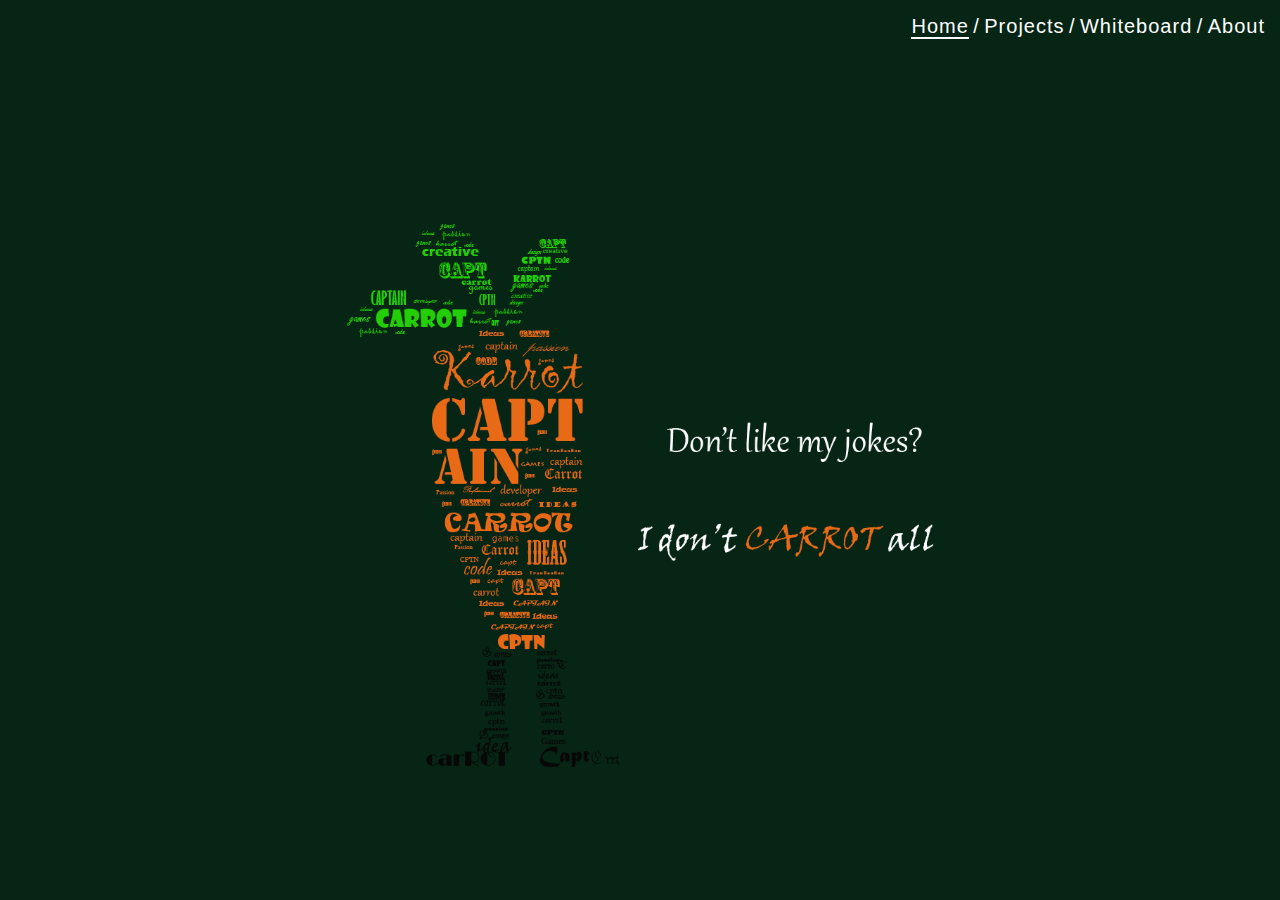
==== index.html @ 6f8ed8f3 "Rename home.html to index.html" ====
<!doctype html>
<html lang="en-US">
<head>
<meta charset="utf-8">
<meta http-equiv="X-UA-Compatible" content="IE=edge">
<meta name="viewport" content="width=device-width, initial-scale=1">
<title>Captain Carrot: Home</title>
<link href="css/commonStyle.css" rel="stylesheet" type="text/css">
<link href="css/homeStyle.css" rel="stylesheet" type="text/css">
<!--The following script tag downloads a font from the Adobe Edge Web Fonts server for use within the web page. We recommend that you do not modify it.-->
<script>var __adobewebfontsappname__="dreamweaver"</script>
<script src="http://use.edgefonts.net/source-sans-pro:n2:default.js" type="text/javascript"></script>
<!-- HTML5 shim and Respond.js for IE8 support of HTML5 elements and media queries -->
<!-- WARNING: Respond.js doesn't work if you view the page via file:// -->
<!--[if lt IE 9]>
      <script src="https://oss.maxcdn.com/html5shiv/3.7.2/html5shiv.min.js"></script>
      <script src="https://oss.maxcdn.com/respond/1.4.2/respond.min.js"></script>
    <![endif]-->
</head>
<body>
<!-- Main Container -->
<div class="container">
  <!-- Navigation -->
  <header>
    <div class="nav_right">
        <a class="underline nav_item" href="home.html">Home</a>
        <span class="nav_item">/</span>
        <a class="nav_item" href="projects.html">Projects</a>
        <span class="nav_item">/</span>
        <a class="nav_item" href="whiteboard.html">Whiteboard</a>
        <span class="nav_item">/</span>
        <a class="nav_item" href="about.html">About</a>
      </div>
  </header>
<!-- Hero Section -->
  <section class="spotlight" id="spotlight">
    <div class="filler"></div>
    <div class="filler"></div>
    <div class="filler"></div>
        <img src="images/CaptCarrotMain.png" alt="" />
  </section>
</div>
<!-- Main Container Ends -->
</body>
</html>
---- css/commonStyle.css ----
@charset "UTF-8";

/* Navigation */
header {
	width: 100%;
	margin: 0px;
	display: inline;
}
.nav_item {
	font-size: 20px;
	letter-spacing: 1px;
	transition: all 0.3s linear;
	color: #ffffff;
	text-decoration: none;
}
.nav_item:hover {
	border-bottom: 1px solid rgba(255, 255, 255, 0.5);
}
.underline {
	border-bottom: 2px solid #ffffff;
}
.nav_right {
	padding-top: 15px;
	padding-right: 15px;
	float: right;
}
.filler {
	height: 5vh;
}

@media only screen and (max-device-width: 480px) {
	.nav_item {
		font-size: 13px;
	}
}
---- css/homeStyle.css ----
@charset "UTF-8";
/* Body */
body {
	font-family: 'AvenirNext','Helvetica Neue',Arial,Helvetica,sans-serif;
	background-color: #062514;
	margin: 0px;
	padding: 0px;
}
/* Container */
.container {
	width: 100%;
	height: 100%;
	margin: 0px;
	padding: 0px;
	background-color: #062514;
}
/*Image container*/
img {
	width: auto;
	height: 80vh;
	display: block;
  margin: 0 auto;
  clear: right;
}
/* Spotlight Section */
.spotlight {
	height: 80vh;
}
@media only screen and (max-device-width: 1025px) {
	img {
		width: 80%;
		height: auto;
	}
}
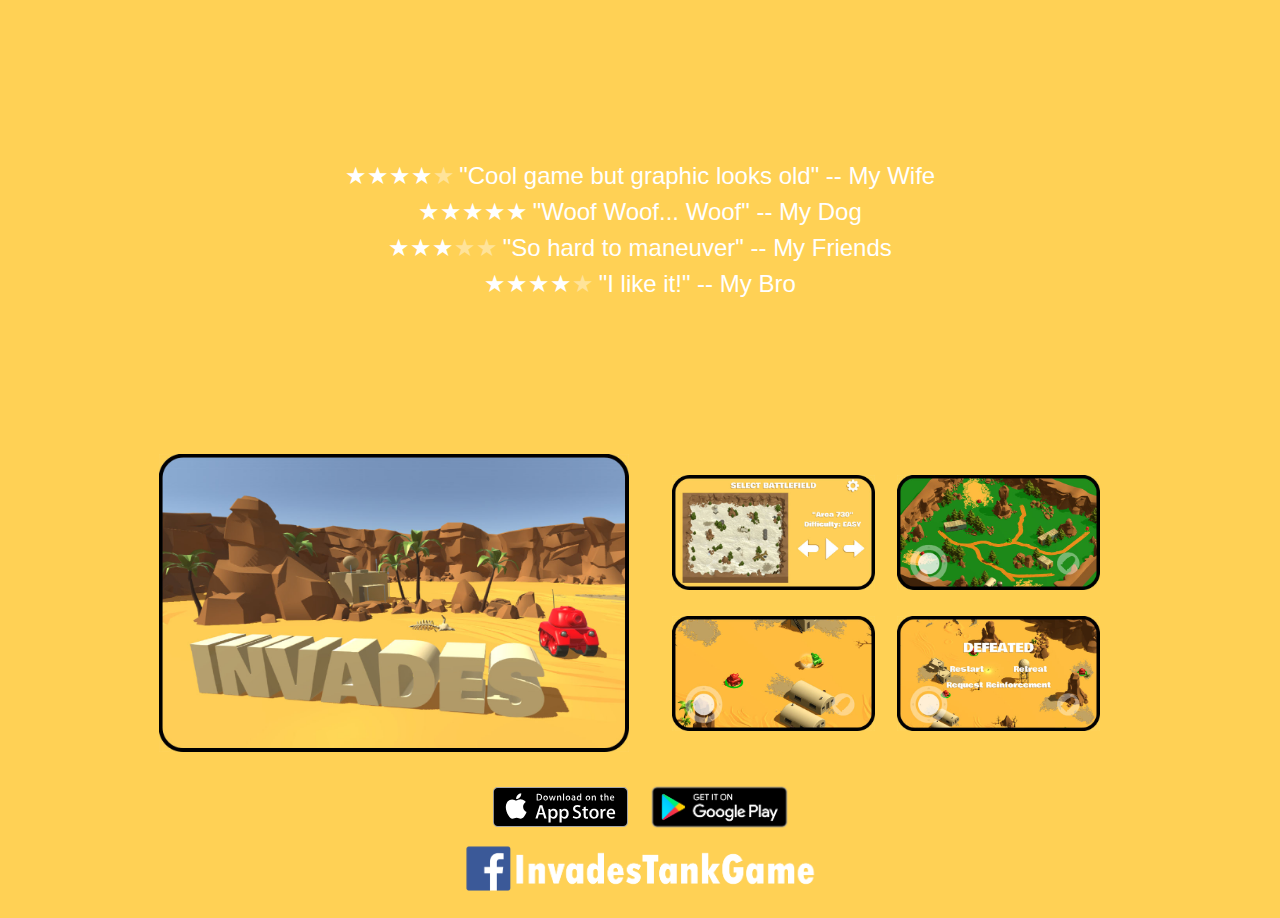
==== commit ff6de37e: "single page" ====
--- a/index.html
+++ b/index.html
@@ -4,9 +4,9 @@
 <meta charset="utf-8">
 <meta http-equiv="X-UA-Compatible" content="IE=edge">
 <meta name="viewport" content="width=device-width, initial-scale=1">
-<title>Captain Carrot: Home</title>
+<title>Projects</title>
 <link href="css/commonStyle.css" rel="stylesheet" type="text/css">
-<link href="css/homeStyle.css" rel="stylesheet" type="text/css">
+<link href="css/projectsStyle.css" rel="stylesheet" type="text/css">
 <!--The following script tag downloads a font from the Adobe Edge Web Fonts server for use within the web page. We recommend that you do not modify it.-->
 <script>var __adobewebfontsappname__="dreamweaver"</script>
 <script src="http://use.edgefonts.net/source-sans-pro:n2:default.js" type="text/javascript"></script>
@@ -20,26 +20,79 @@
 <body>
 <!-- Main Container -->
 <div class="container">
-  <!-- Navigation -->
-  <header>
-    <div class="nav_right">
-        <a class="underline nav_item" href="home.html">Home</a>
-        <span class="nav_item">/</span>
-        <a class="nav_item" href="projects.html">Projects</a>
-        <span class="nav_item">/</span>
-        <a class="nav_item" href="whiteboard.html">Whiteboard</a>
-        <span class="nav_item">/</span>
-        <a class="nav_item" href="about.html">About</a>
-      </div>
-  </header>
+
+  <section class="spotlight" id="spotlight">
+      <div class="filler"></div>
+      <br/>
+      <div class="filler"></div>
+      <span class="content">&#9733;&#9733;&#9733;&#9733;<span class="faded">&#9733;</span></span>
+      <span class="content">"Cool game but graphic looks old" -- <span class="italic">My Wife</span></span>
+      <br/>
+      <span class="content">&#9733;&#9733;&#9733;&#9733;&#9733;</span>
+      <span class="content">"Woof Woof... Woof" -- <span class="italic">My Dog</span></span>
+      <br/>
+      <span class="content">&#9733;&#9733;&#9733;<span class="faded">&#9733;&#9733;</span></span>
+      <span class="content">"So hard to maneuver" -- <span class="italic">My Friends</span></span>
+      <br/>
+      <span class="content">&#9733;&#9733;&#9733;&#9733;<span class="faded">&#9733;</span></span>
+      <span class="content">"I like it!" -- <span class="italic">My Bro</span></span>
+      <br/>
+      <br/>
+      <br/>
+  </section>
+
 <!-- Hero Section -->
-  <section class="spotlight" id="spotlight">
+  <div class="spotlight">
     <div class="filler"></div>
-    <div class="filler"></div>
-    <div class="filler"></div>
-        <img src="images/CaptCarrotMain.png" alt="" />
-  </section>
-</div>
+    <table id="desktop_table">
+      <tr>
+        <td width="10%"></td>
+        <td width="40%"><img class="img_main" src="images/InvadesMain.jpg" alt=""/></td>
+        <td width="40%">
+          <table>
+            <tr>
+              <td width="50%"><img class="img_main" src="images/img1.jpg" alt=""/></td>
+              <td width="50%"><img class="img_main" src="images/img2.jpg" alt=""/></td>
+            </tr>
+            <tr>
+              <td width="50%"><img class="img_main" src="images/img3.jpg" alt=""/></td>
+              <td width="50%"><img class="img_main" src="images/img4.jpg" alt=""/></td>
+            </tr>
+          </table>
+        </td>
+        <td width="10%"></td>
+      </tr>
+    </table>
+    <table id="mobile_table">
+      <tr>
+        <td width="10%"></td>
+        <td width="80%"><img class="img_main" src="images/InvadesMain.jpg" alt=""/></td>
+        <td width="10%"></td>
+      </tr>
+      <tr>
+        <td width="10%"></td>
+        <td width="80%">
+          <table>
+            <tr>
+              <td width="50%"><img class="img_main" src="images/img1.jpg" alt=""/></td>
+              <td width="50%"><img class="img_main" src="images/img2.jpg" alt=""/></td>
+            </tr>
+            <tr>
+              <td width="50%"><img class="img_main" src="images/img3.jpg" alt=""/></td>
+              <td width="50%"><img class="img_main" src="images/img4.jpg" alt=""/></td>
+            </tr>
+          </table>
+        </td>
+        <td width="10%"></td>
+      </tr>
+    </table>
+    <div>
+    <a target="_blank" href="https://itunes.apple.com/us/app/invades/id1305775356?mt=8"><img class="img_border" alt="Download on App Store" src="images/AppStoreBadge.svg"/></a>
+	  <a target="_blank" href="https://play.google.com/store/apps/details?id=com.CaptainCarrot.InvadesTankGame"><img alt="Get it on Google Play" height="60" src="images/GooglePlayBadge.png"/></a>
+    </div>
+    <a target="_blank" href="https://www.facebook.com/InvadesTankGame"><img class="img_logo" alt="" src="images/fbIcon.png"/></a>
+  </div>
+  <br/>
 <!-- Main Container Ends -->
 </body>
 </html>
--- a/css/projectsStyle.css
+++ b/css/projectsStyle.css
@@ -0,0 +1,69 @@
+@charset "UTF-8";
+/* Body */
+body {
+	font-family: 'AvenirNext','Helvetica Neue',Arial,Helvetica,sans-serif;
+	background-color: #ffd155 !important;
+	height: 100vh;
+	margin: 0px;
+	padding: 0px;
+}
+/* Container */
+.container {
+	width: 100%;
+	margin: 0px;
+	padding: 0px;
+	background-color: #ffd155;
+}
+.content {
+	color: #ffffff;
+	font-size: 1.5em;
+	line-height: 1.5;
+}
+/*Image */
+.img_main {
+	width: 100%;
+	height: auto;
+}
+.img_logo {
+	margin-left: 25px;
+	width: 30%;
+	height: auto;
+}
+.img_border {
+	border: 10px solid transparent;
+}
+/* Spotlight Section */
+.spotlight {
+	padding-top: 50px;
+	text-align: center;
+}
+table {
+	border-spacing: 20px;
+}
+/*normal mode*/
+#desktop_table {
+    display: block;
+}
+#mobile_table {
+    display: none;
+}
+
+.faded {
+	opacity: 0.4;
+}
+
+@media only screen and (max-device-width: 1025px) {
+	table {
+		border-spacing: 5px;
+	}
+	.img_logo {
+		width: 50%;
+	}
+	/*normal mode*/
+	#desktop_table {
+	    display: none;
+	}
+	#mobile_table {
+	    display: block;
+	}
+}
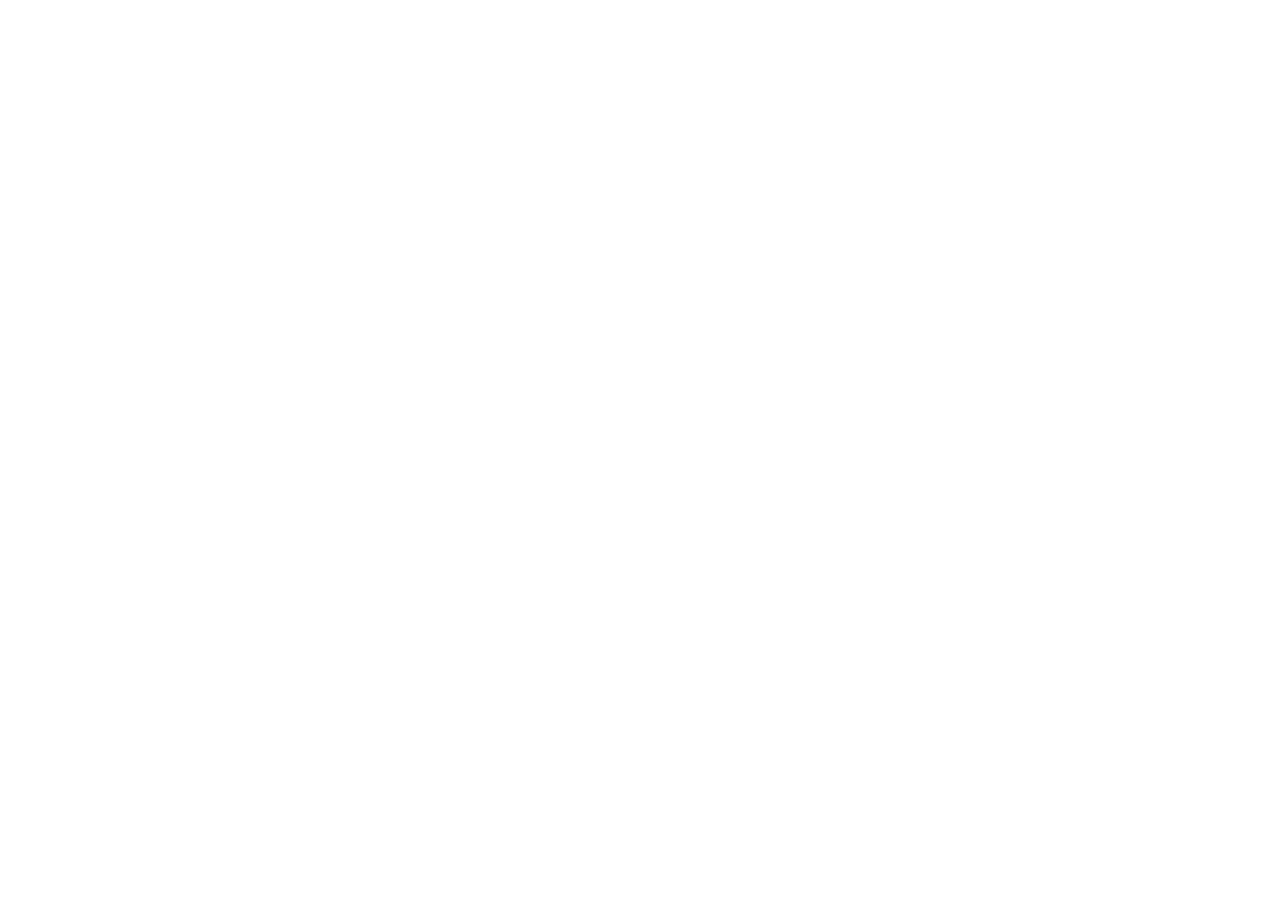
==== commit 4f706f0d: "Add files via upload" ====
--- a/index.html
+++ b/index.html
@@ -1,98 +1 @@
-<!doctype html>
-<html lang="en-US">
-<head>
-<meta charset="utf-8">
-<meta http-equiv="X-UA-Compatible" content="IE=edge">
-<meta name="viewport" content="width=device-width, initial-scale=1">
-<title>Projects</title>
-<link href="css/commonStyle.css" rel="stylesheet" type="text/css">
-<link href="css/projectsStyle.css" rel="stylesheet" type="text/css">
-<!--The following script tag downloads a font from the Adobe Edge Web Fonts server for use within the web page. We recommend that you do not modify it.-->
-<script>var __adobewebfontsappname__="dreamweaver"</script>
-<script src="http://use.edgefonts.net/source-sans-pro:n2:default.js" type="text/javascript"></script>
-<!-- HTML5 shim and Respond.js for IE8 support of HTML5 elements and media queries -->
-<!-- WARNING: Respond.js doesn't work if you view the page via file:// -->
-<!--[if lt IE 9]>
-      <script src="https://oss.maxcdn.com/html5shiv/3.7.2/html5shiv.min.js"></script>
-      <script src="https://oss.maxcdn.com/respond/1.4.2/respond.min.js"></script>
-    <![endif]-->
-</head>
-<body>
-<!-- Main Container -->
-<div class="container">
-
-  <section class="spotlight" id="spotlight">
-      <div class="filler"></div>
-      <br/>
-      <div class="filler"></div>
-      <span class="content">&#9733;&#9733;&#9733;&#9733;<span class="faded">&#9733;</span></span>
-      <span class="content">"Cool game but graphic looks old" -- <span class="italic">My Wife</span></span>
-      <br/>
-      <span class="content">&#9733;&#9733;&#9733;&#9733;&#9733;</span>
-      <span class="content">"Woof Woof... Woof" -- <span class="italic">My Dog</span></span>
-      <br/>
-      <span class="content">&#9733;&#9733;&#9733;<span class="faded">&#9733;&#9733;</span></span>
-      <span class="content">"So hard to maneuver" -- <span class="italic">My Friends</span></span>
-      <br/>
-      <span class="content">&#9733;&#9733;&#9733;&#9733;<span class="faded">&#9733;</span></span>
-      <span class="content">"I like it!" -- <span class="italic">My Bro</span></span>
-      <br/>
-      <br/>
-      <br/>
-  </section>
-
-<!-- Hero Section -->
-  <div class="spotlight">
-    <div class="filler"></div>
-    <table id="desktop_table">
-      <tr>
-        <td width="10%"></td>
-        <td width="40%"><img class="img_main" src="images/InvadesMain.jpg" alt=""/></td>
-        <td width="40%">
-          <table>
-            <tr>
-              <td width="50%"><img class="img_main" src="images/img1.jpg" alt=""/></td>
-              <td width="50%"><img class="img_main" src="images/img2.jpg" alt=""/></td>
-            </tr>
-            <tr>
-              <td width="50%"><img class="img_main" src="images/img3.jpg" alt=""/></td>
-              <td width="50%"><img class="img_main" src="images/img4.jpg" alt=""/></td>
-            </tr>
-          </table>
-        </td>
-        <td width="10%"></td>
-      </tr>
-    </table>
-    <table id="mobile_table">
-      <tr>
-        <td width="10%"></td>
-        <td width="80%"><img class="img_main" src="images/InvadesMain.jpg" alt=""/></td>
-        <td width="10%"></td>
-      </tr>
-      <tr>
-        <td width="10%"></td>
-        <td width="80%">
-          <table>
-            <tr>
-              <td width="50%"><img class="img_main" src="images/img1.jpg" alt=""/></td>
-              <td width="50%"><img class="img_main" src="images/img2.jpg" alt=""/></td>
-            </tr>
-            <tr>
-              <td width="50%"><img class="img_main" src="images/img3.jpg" alt=""/></td>
-              <td width="50%"><img class="img_main" src="images/img4.jpg" alt=""/></td>
-            </tr>
-          </table>
-        </td>
-        <td width="10%"></td>
-      </tr>
-    </table>
-    <div>
-    <a target="_blank" href="https://itunes.apple.com/us/app/invades/id1305775356?mt=8"><img class="img_border" alt="Download on App Store" src="images/AppStoreBadge.svg"/></a>
-	  <a target="_blank" href="https://play.google.com/store/apps/details?id=com.CaptainCarrot.InvadesTankGame"><img alt="Get it on Google Play" height="60" src="images/GooglePlayBadge.png"/></a>
-    </div>
-    <a target="_blank" href="https://www.facebook.com/InvadesTankGame"><img class="img_logo" alt="" src="images/fbIcon.png"/></a>
-  </div>
-  <br/>
-<!-- Main Container Ends -->
-</body>
-</html>
+<!doctype html><html lang="en" class="perfect-scrollbar-off nav-open"><head><meta charset="utf-8"/><meta name="viewport" content="width=device-width,initial-scale=1,shrink-to-fit=no"/><meta name="theme-color" content="#000000"/><link rel="manifest" href="/blk-design-system-react/manifest.json"/><link rel="shortcut icon" href="/blk-design-system-react/favicon.ico"/><link rel="apple-touch-icon" sizes="76x76" href="/blk-design-system-react/apple-icon.png"/><link href="https://fonts.googleapis.com/css?family=Poppins:200,300,400,600,700,800" rel="stylesheet"/><link href="https://use.fontawesome.com/releases/v5.0.6/css/all.css" rel="stylesheet"/><title>Invades: Battlefront</title><script defer="defer" src="/blk-design-system-react/static/js/main.238e79f8.js"></script><link href="/blk-design-system-react/static/css/main.042b554a.css" rel="stylesheet"></head><body><noscript>You need to enable JavaScript to run this app.</noscript><div id="root"></div></body></html>